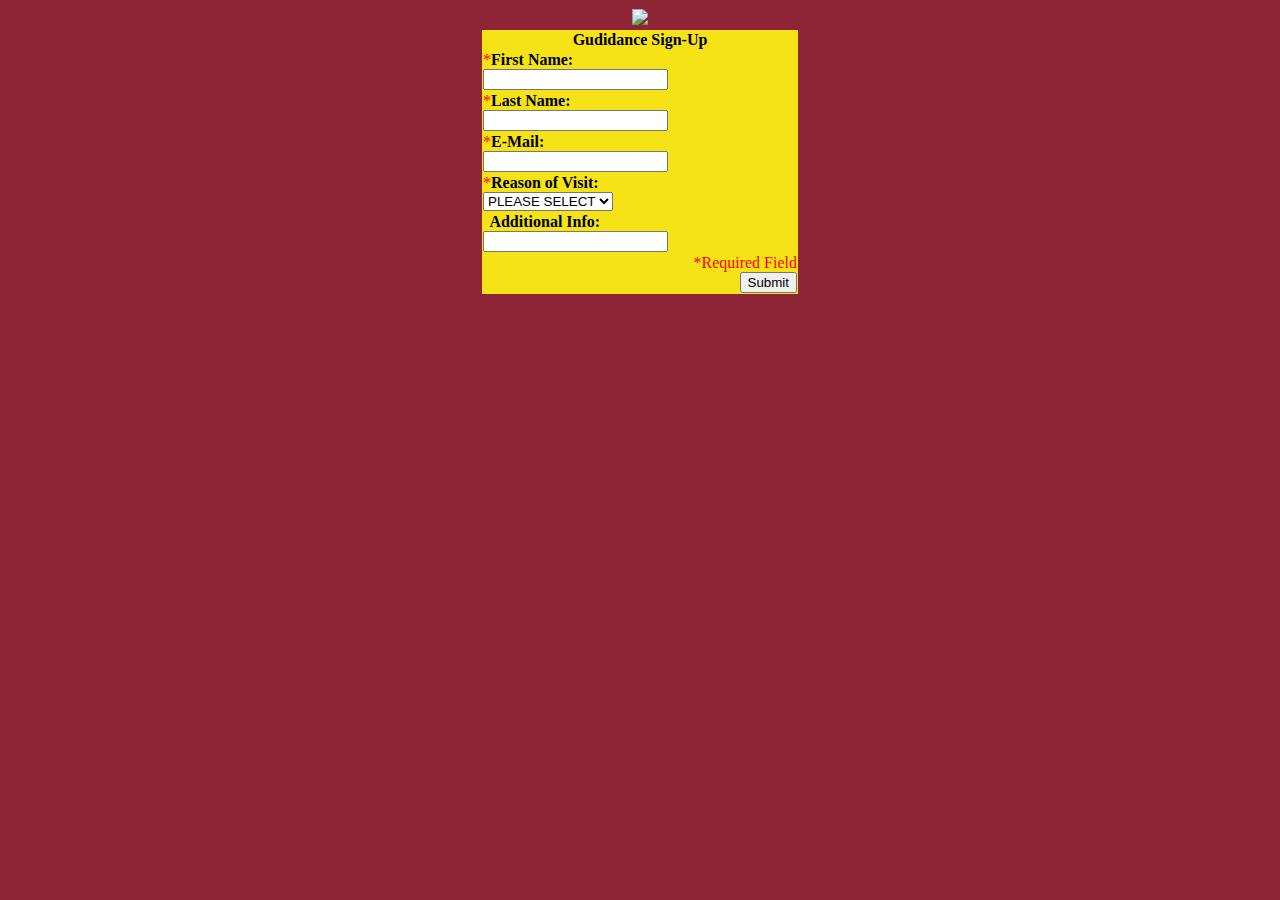
==== index.html @ 5b68c4ad "Test; Changed Var name of lName to sName" ====
<!DOCTYPE html>
<head>
<style>
table, th, td 
{   border: 0px solid black;
    border-collapse: collapse;}
</style>
</head>
<body bgcolor=8E2536>
    <table width=25% align="center" bgcolor=F5E317>
        <tr bgcolor=8E2536><th><img src="https://www.boone.kyschools.us/userfiles/-18/My%20Files/logo/05.png" ></th></tr>
        <tr><th>Gudidance Sign-Up</th></tr>
        
        <tr><td><a style="color:red">*</a><b>First Name:<br>
            <input type="text" name="fname" id="fname">
        </b></td></tr>
        
        <tr><td><a style="color:red">*</a><b>Last Name:<br>
            <input type="text" name="lname" id="lname">
        </b></td></tr>
        
        <tr><td><a style="color:red">*</a><b>E-Mail:<br>
            <input type="text" name="email" id="email">
        </b></td></tr>
        
        <tr><td><a style="color:red">*</a><b>Reason of Visit:<br>
        <select id=reason><option value="PLEASESELECT">PLEASE SELECT</option><option value="Academic">Academic</option><option value="College">College</option><option value="Personal">Personal</option><option value="Scheduling">Scheduling</option><option value="Other">Other</option></select>
        </b></td></tr>
        
        <tr><td><a style="color:#F5E317">||</a><b>Additional Info:<br>
            <input type="text" name="info" id="info">
        </td></tr>
        
        <tr><td align="right" style="color:red">*Required Field<br>
            <button onclick="fillBoxes()" id="submit">Submit</button>
        </td></tr>
    </table>
    
    <form action="" method="post" style="display:none"; id="form">
    <input type="text" name="value1" id="value1"><input type="text" name="value2" id="value2"><input type="text" name="value3" id="value3">
    <input type="submit" id="sendRequest">
    </form> 
</body>

<script>
var run = true;
var vMail= true;
var fName = true;
var sName  = true;
var reason = true;
function fillBoxes()
{   getName();
    getMail();
    getReas();
    setCoun();
    runTest();
    if(run == false)
    {   alert("Please fill in all required fields ");}
    else if(fName ==false){
        alert("Please Enter A First Name");}
    else if(sName ==false){
        alert("Please Enter A Last Name");}
     else if(vMail==false){
        alert("Please Use A Valid E-mail Address");}
    else if(reason ==false){
        alert("Please Select A Reason For Vist");}
    else
    {   document.getElementById("sendRequest").click();}
}
function getName()
{   document.getElementById("value1").value=document.getElementById("fname").value.concat(" ",document.getElementById("lname").value);}
function getMail()
{   document.getElementById("value2").value=document.getElementById("email").value;}
function getReas()
{   document.getElementById("value3").value=document.getElementById("reason").value.concat(" - ",document.getElementById("info").value);}

function runTest()
{   run=true; vMail=true; fName=true; sname=true; reason=true;
    if(document.getElementById("fname").value == "")
    {   fName=false;}
    if(document.getElementById("lname").value == "")
    {   sName=false;}
    if(document.getElementById("value2").value.indexOf("@") < 1)
    {   vMail=false;}
    if(document.getElementById("reason").value == "PLEASESELECT")
    {   reason=false;}    
}
function setCoun()
{   var val = document.getElementById("lname").value.toUpperCase().charCodeAt(0);
    var cou = "ALL";
    var url = "https://maker.ifttt.com/trigger/CooperPBPGuidance_"
    if(val >= 65) {if(val <= 71) {cou="AG";}}
    if(val >= 72) {if(val <= 79) {cou="HO";}}
    if(val >= 80) {if(val <= 90) {cou="PZ";}}
    document.getElementById("form").action=url.concat(cou,"/with/key/jU2eAGJ6XB-KbFkNGKORopNPu2gzGl_X-vyP1k_Q-k3");
    
}
function pushBut()
{   document.getElementById("sendRequest").click();}
</script>
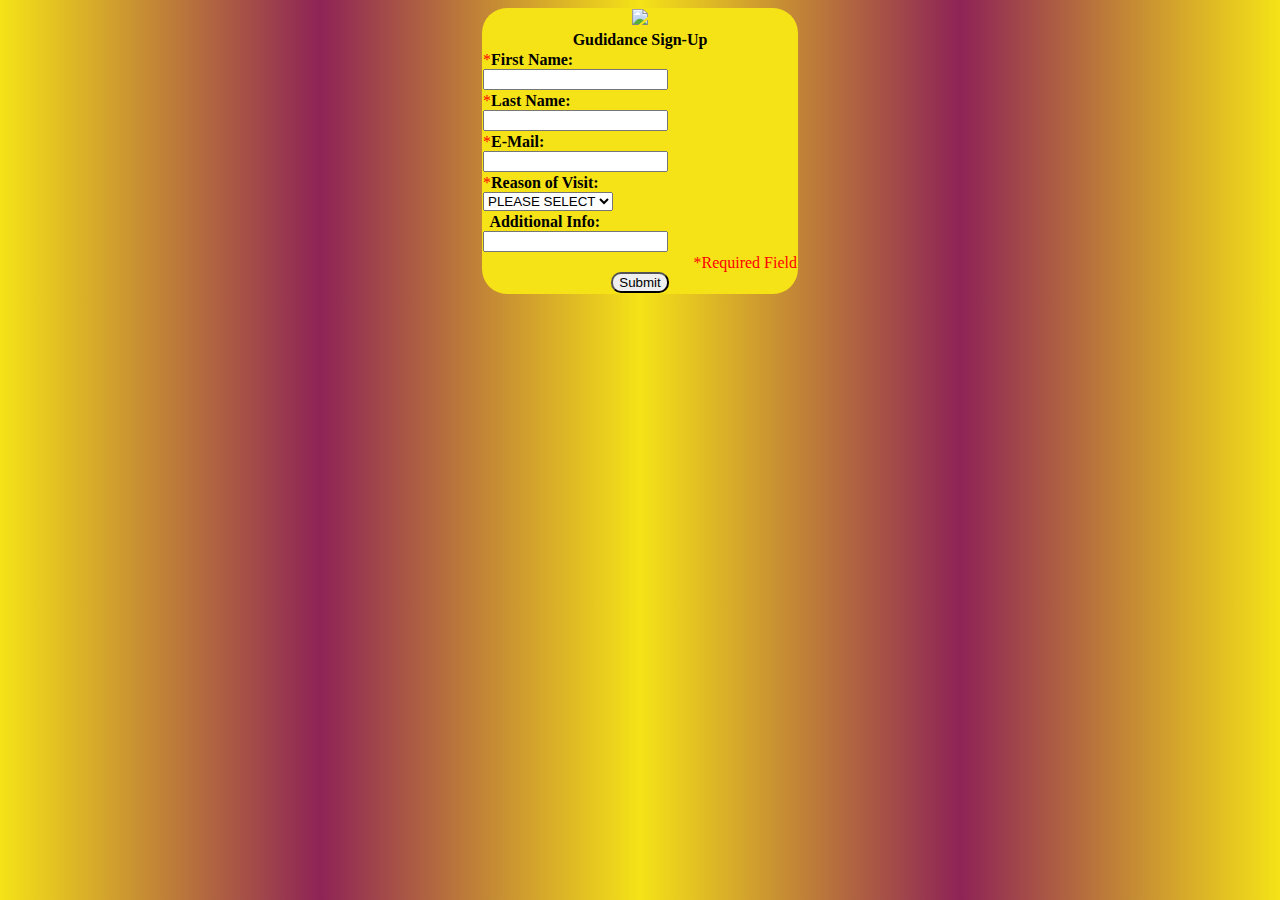
==== commit 3449a52e: "UI Updates" ====
--- a/index.html
+++ b/index.html
@@ -2,13 +2,16 @@
 <head>
 <style>
 table, th, td 
-{   border: 0px solid black;
+{   border: 0px solid #f5e317;
     border-collapse: collapse;}
 </style>
 </head>
-<body bgcolor=8E2536>
-    <table width=25% align="center" bgcolor=F5E317>
-        <tr bgcolor=8E2536><th><img src="https://www.boone.kyschools.us/userfiles/-18/My%20Files/logo/05.png" ></th></tr>
+<body style= "background-image: linear-gradient(90deg,#f5e317,#8e2356,#f5e317,#8e2356,#f5e317);background-repeat: repeat; background-size:auto;">
+    <table style = "border-radius: 25px;
+    background: #f5e317;
+    padding: 20px; 
+   "width=25% align="center" bgcolor=F5E317>
+        <tr ><th><img  src="https://www.boone.kyschools.us/userfiles/-18/My%20Files/logo/05.png" ></th></tr>
         <tr><th>Gudidance Sign-Up</th></tr>
         
         <tr><td><a style="color:red">*</a><b>First Name:<br>
@@ -32,7 +35,7 @@
         </td></tr>
         
         <tr><td align="right" style="color:red">*Required Field<br>
-            <button onclick="fillBoxes()" id="submit">Submit</button>
+            <button style = "  display: block; margin-left: auto; margin-right: auto;border-radius:10px;" onclick="fillBoxes()" id="submit">Submit</button>
         </td></tr>
     </table>
     
@@ -41,6 +44,7 @@
     <input type="submit" id="sendRequest">
     </form> 
 </body>
+
 
 <script>
 var run = true;
@@ -75,7 +79,7 @@
 {   document.getElementById("value3").value=document.getElementById("reason").value.concat(" - ",document.getElementById("info").value);}
 
 function runTest()
-{   run=true; vMail=true; fName=true; sname=true; reason=true;
+{   run=true; vMail=true; fName=true; sName=true; reason=true;
     if(document.getElementById("fname").value == "")
     {   fName=false;}
     if(document.getElementById("lname").value == "")
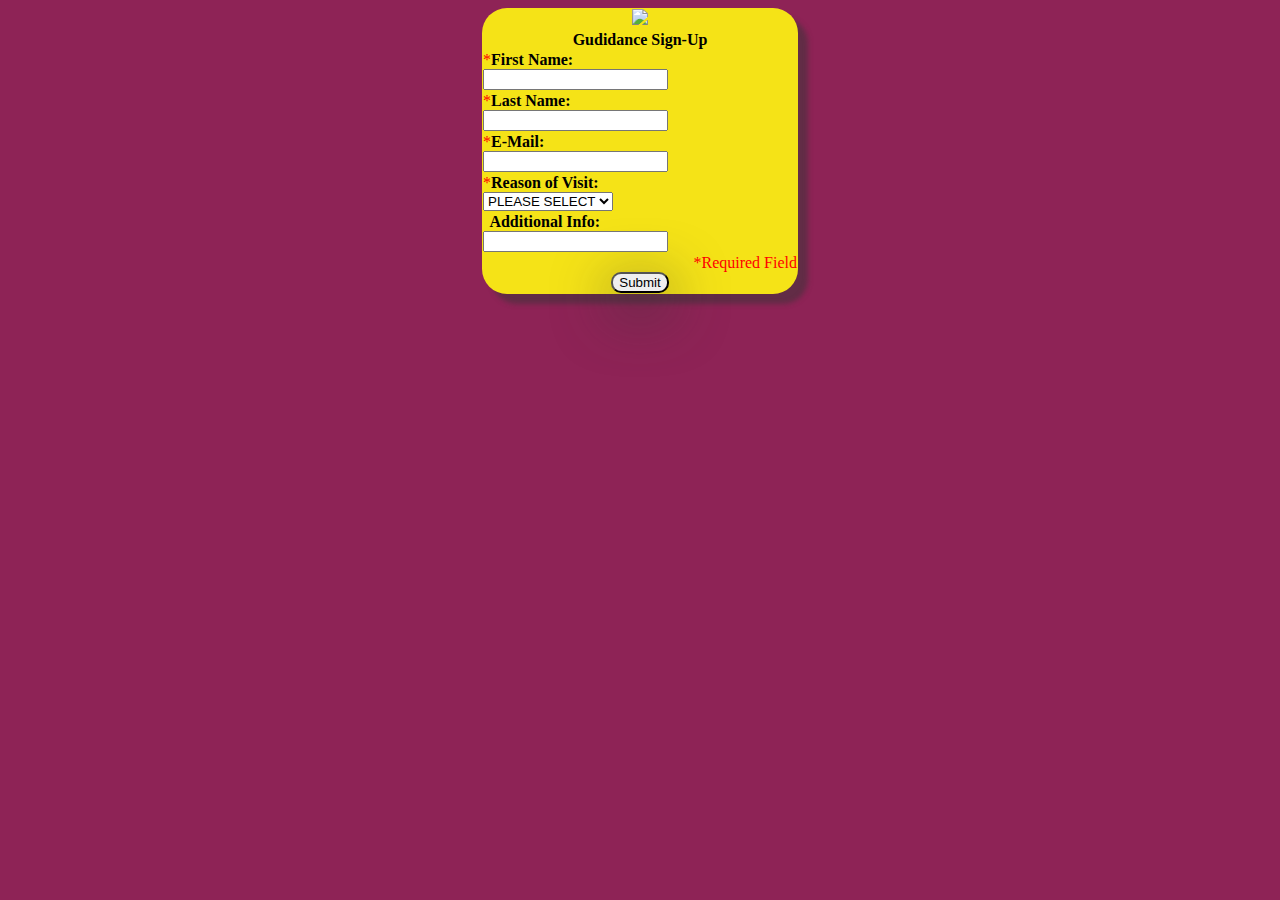
==== commit 446f7e65: "simplification" ====
--- a/index.html
+++ b/index.html
@@ -1,13 +1,14 @@
 <!DOCTYPE html>
 <head>
-<style>
+<style> 
+
 table, th, td 
 {   border: 0px solid #f5e317;
     border-collapse: collapse;}
 </style>
 </head>
-<body style= "background-image: linear-gradient(90deg,#f5e317,#8e2356,#f5e317,#8e2356,#f5e317);background-repeat: repeat; background-size:auto;">
-    <table style = "border-radius: 25px;
+<body style= "background-color: #8e2356; background-size:auto;">
+    <table style = "box-shadow: 10px 10px 5px rgb(53,53,53,0.5); ; border-radius: 25px;
     background: #f5e317;
     padding: 20px; 
    "width=25% align="center" bgcolor=F5E317>
@@ -35,7 +36,7 @@
         </td></tr>
         
         <tr><td align="right" style="color:red">*Required Field<br>
-            <button style = "  display: block; margin-left: auto; margin-right: auto;border-radius:10px;" onclick="fillBoxes()" id="submit">Submit</button>
+            <button style = " box-shadow:0 15px 60px 0  rgb(53,53,53); display: block; margin-left: auto; margin-right: auto;border-radius:10px;" onclick="fillBoxes()" id="submit">Submit</button>
         </td></tr>
     </table>
     
@@ -77,7 +78,6 @@
 {   document.getElementById("value2").value=document.getElementById("email").value;}
 function getReas()
 {   document.getElementById("value3").value=document.getElementById("reason").value.concat(" - ",document.getElementById("info").value);}
-
 function runTest()
 {   run=true; vMail=true; fName=true; sName=true; reason=true;
     if(document.getElementById("fname").value == "")
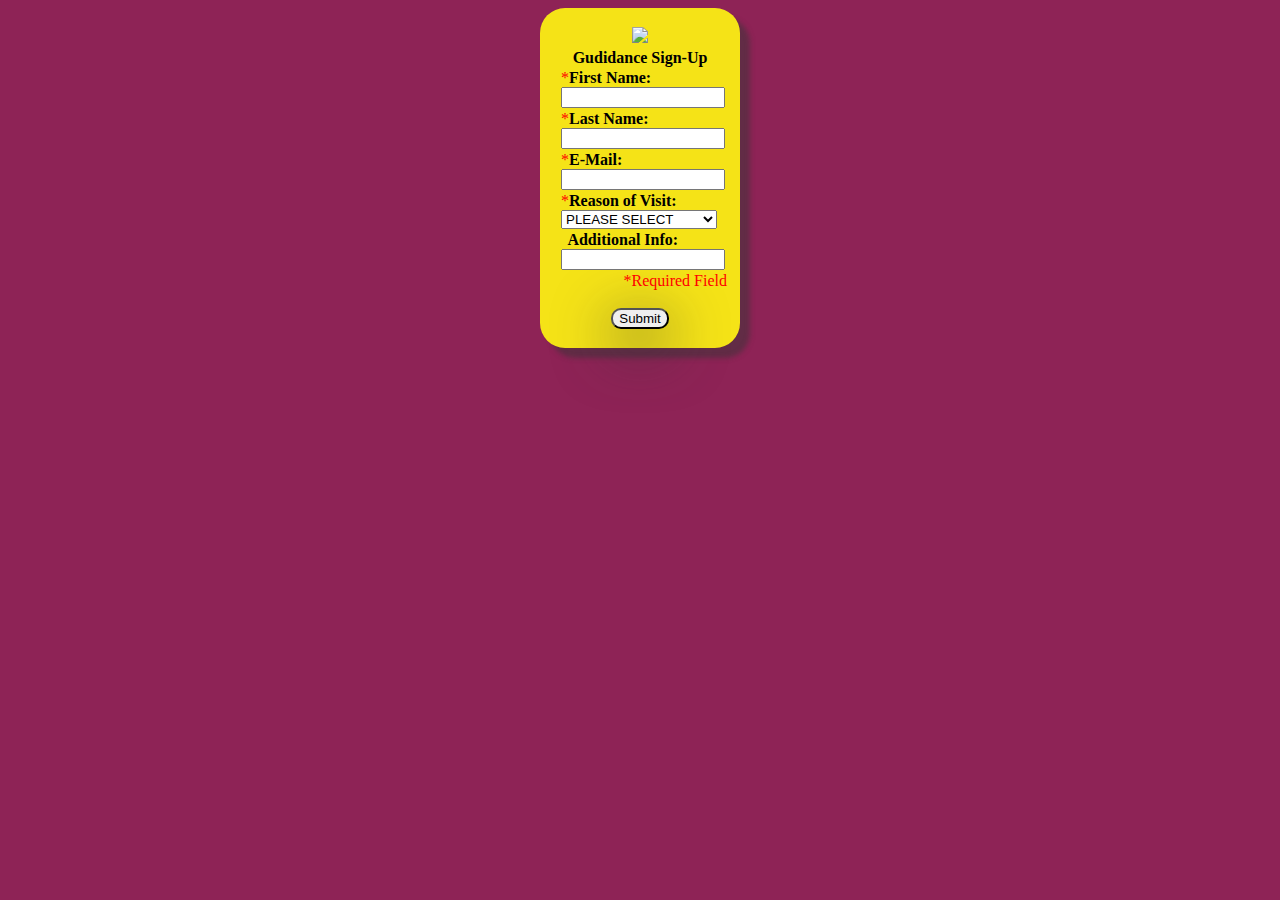
==== commit 60596f6b: "Copied from TEST branch" ====
--- a/index.html
+++ b/index.html
@@ -1,7 +1,6 @@
 <!DOCTYPE html>
 <head>
 <style> 
-
 table, th, td 
 {   border: 0px solid #f5e317;
     border-collapse: collapse;}
@@ -11,32 +10,32 @@
     <table style = "box-shadow: 10px 10px 5px rgb(53,53,53,0.5); ; border-radius: 25px;
     background: #f5e317;
     padding: 20px; 
-   "width=25% align="center" bgcolor=F5E317>
-        <tr ><th><img  src="https://www.boone.kyschools.us/userfiles/-18/My%20Files/logo/05.png" ></th></tr>
+   "width=200px align="center" bgcolor=F5E317>
+        <tr ><th><br/><img  src="https://www.boone.kyschools.us/userfiles/-18/My%20Files/logo/05.png" ></th></tr>
         <tr><th>Gudidance Sign-Up</th></tr>
         
-        <tr><td><a style="color:red">*</a><b>First Name:<br>
-            <input type="text" name="fname" id="fname">
+        <tr><td>&nbsp&nbsp&nbsp&nbsp&nbsp<a style="color:red">*</a><b>First Name:<br>
+            &nbsp&nbsp&nbsp&nbsp&nbsp<input type="text" name="fname" id="fname" style="width: 156px;">
         </b></td></tr>
         
-        <tr><td><a style="color:red">*</a><b>Last Name:<br>
-            <input type="text" name="lname" id="lname">
+        <tr><td>&nbsp&nbsp&nbsp&nbsp&nbsp<a style="color:red">*</a><b>Last Name:<br>
+            &nbsp&nbsp&nbsp&nbsp&nbsp<input type="text" name="lname" id="lname" style="width: 156px;">
         </b></td></tr>
         
-        <tr><td><a style="color:red">*</a><b>E-Mail:<br>
-            <input type="text" name="email" id="email">
+        <tr><td>&nbsp&nbsp&nbsp&nbsp&nbsp<a style="color:red">*</a><b>E-Mail:<br>
+            &nbsp&nbsp&nbsp&nbsp&nbsp<input type="text" name="email" id="email" style="width: 156px;">
         </b></td></tr>
         
-        <tr><td><a style="color:red">*</a><b>Reason of Visit:<br>
-        <select id=reason><option value="PLEASESELECT">PLEASE SELECT</option><option value="Academic">Academic</option><option value="College">College</option><option value="Personal">Personal</option><option value="Scheduling">Scheduling</option><option value="Other">Other</option></select>
+        <tr><td>&nbsp&nbsp&nbsp&nbsp&nbsp<a style="color:red">*</a><b>Reason of Visit:<br>
+        &nbsp&nbsp&nbsp&nbsp&nbsp<select id=reason style="width: 156px;"><option value="PLEASESELECT">PLEASE SELECT</option><option value="Academic">Academic</option><option value="College">College</option><option value="Personal">Personal</option><option value="Scheduling">Scheduling</option><option value="Other">Other</option></select>
         </b></td></tr>
         
-        <tr><td><a style="color:#F5E317">||</a><b>Additional Info:<br>
-            <input type="text" name="info" id="info">
+        <tr><td>&nbsp&nbsp&nbsp&nbsp&nbsp<a style="color:#F5E317">||</a><b>Additional Info:<br>
+            &nbsp&nbsp&nbsp&nbsp&nbsp<input type="text" name="info" id="info" style="width: 156px;">
         </td></tr>
         
-        <tr><td align="right" style="color:red">*Required Field<br>
-            <button style = " box-shadow:0 15px 60px 0  rgb(53,53,53); display: block; margin-left: auto; margin-right: auto;border-radius:10px;" onclick="fillBoxes()" id="submit">Submit</button>
+        <tr><td align="right" style="color:red">*Required Field&nbsp&nbsp&nbsp<br/><br/>
+            <button style = " box-shadow:0 15px 60px 0  rgb(53,53,53); display: block; margin-left: auto; margin-right: auto;border-radius:10px;" onclick="fillBoxes()" id="submit">Submit</button><br/>
         </td></tr>
     </table>
     
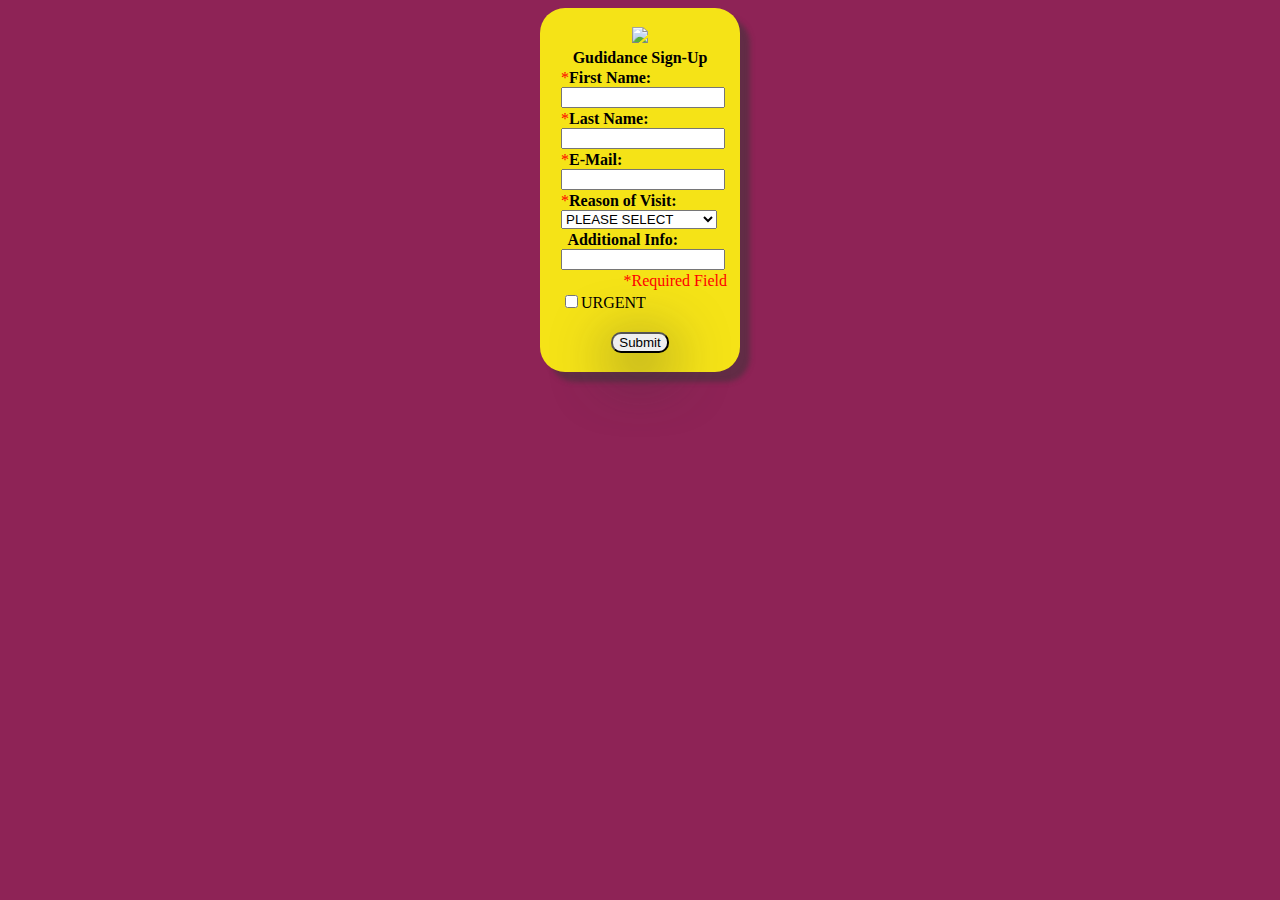
==== commit 97e45513: "Sends all Data to 'ALL' and implements Urgent" ====
--- a/index.html
+++ b/index.html
@@ -34,9 +34,9 @@
             &nbsp&nbsp&nbsp&nbsp&nbsp<input type="text" name="info" id="info" style="width: 156px;">
         </td></tr>
         
-        <tr><td align="right" style="color:red">*Required Field&nbsp&nbsp&nbsp<br/><br/>
-            <button style = " box-shadow:0 15px 60px 0  rgb(53,53,53); display: block; margin-left: auto; margin-right: auto;border-radius:10px;" onclick="fillBoxes()" id="submit">Submit</button><br/>
-        </td></tr>
+        <tr><td align="right" style="color:red">*Required Field&nbsp&nbsp&nbsp<br/></td></tr>
+        <tr><td>&nbsp&nbsp&nbsp&nbsp&nbsp<input type="checkbox" id="urgent">URGENT<br><br></td></tr>
+        <tr><td><button style = " box-shadow:0 15px 60px 0  rgb(53,53,53); display: block; margin-left: auto; margin-right: auto;border-radius:10px;" onclick="fillBoxes()" id="submit">Submit</button><br></td></tr>
     </table>
     
     <form action="" method="post" style="display:none"; id="form">
@@ -52,11 +52,12 @@
 var fName = true;
 var sName  = true;
 var reason = true;
+var request = "";
 function fillBoxes()
-{   getName();
+{ getName();
     getMail();
     getReas();
-    setCoun();
+    isUrgnt();
     runTest();
     if(run == false)
     {   alert("Please fill in all required fields ");}
@@ -88,16 +89,16 @@
     if(document.getElementById("reason").value == "PLEASESELECT")
     {   reason=false;}    
 }
-function setCoun()
-{   var val = document.getElementById("lname").value.toUpperCase().charCodeAt(0);
-    var cou = "ALL";
-    var url = "https://maker.ifttt.com/trigger/CooperPBPGuidance_"
-    if(val >= 65) {if(val <= 71) {cou="AG";}}
-    if(val >= 72) {if(val <= 79) {cou="HO";}}
-    if(val >= 80) {if(val <= 90) {cou="PZ";}}
-    document.getElementById("form").action=url.concat(cou,"/with/key/jU2eAGJ6XB-KbFkNGKORopNPu2gzGl_X-vyP1k_Q-k3");
-    
-}
+function isUrgnt()
+{ var cou = "";
+  request = "https://maker.ifttt.com/trigger/CooperPBPGuidance_"
+  if(document.getElementById("urgent").checked == false)
+  { cou = "ALL";}
+  else
+  { cou = "URG"}
+  request=request.concat(cou,"/with/key/jU2eAGJ6XB-KbFkNGKORopNPu2gzGl_X-vyP1k_Q-k3");
+ document.getElementById("form").action=request;}
+
 function pushBut()
 {   document.getElementById("sendRequest").click();}
 </script>
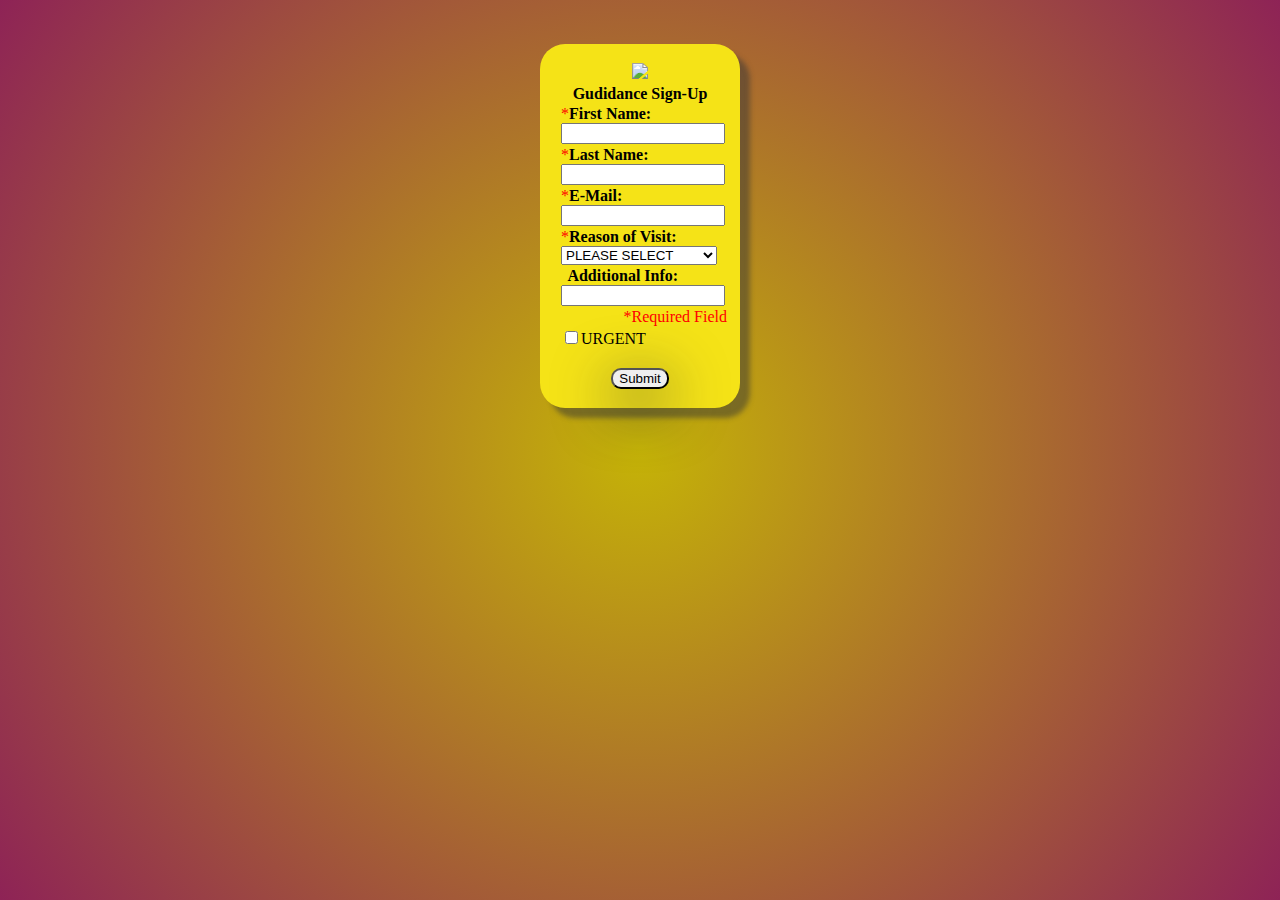
==== commit 0de6166e: "last, first" ====
--- a/index.html
+++ b/index.html
@@ -6,7 +6,7 @@
     border-collapse: collapse;}
 </style>
 </head>
-<body style= "background-color: #8e2356; background-size:auto;">
+<body style="background:radial-gradient( circle, #c5b307,#8e2356) center fixed; background-size:cover;"><br><br>
     <table style = "box-shadow: 10px 10px 5px rgb(53,53,53,0.5); ; border-radius: 25px;
     background: #f5e317;
     padding: 20px; 
@@ -38,11 +38,8 @@
         <tr><td>&nbsp&nbsp&nbsp&nbsp&nbsp<input type="checkbox" id="urgent">URGENT<br><br></td></tr>
         <tr><td><button style = " box-shadow:0 15px 60px 0  rgb(53,53,53); display: block; margin-left: auto; margin-right: auto;border-radius:10px;" onclick="fillBoxes()" id="submit">Submit</button><br></td></tr>
     </table>
-    
-    <form action="" method="post" style="display:none"; id="form">
-    <input type="text" name="value1" id="value1"><input type="text" name="value2" id="value2"><input type="text" name="value3" id="value3">
-    <input type="submit" id="sendRequest">
-    </form> 
+	<iframe src="https://boone.instructure.com/" id="theFrame" style="display:none"></iframe>
+
 </body>
 
 
@@ -53,52 +50,51 @@
 var sName  = true;
 var reason = true;
 var request = "";
-function fillBoxes()
-{ getName();
-    getMail();
-    getReas();
-    isUrgnt();
-    runTest();
-    if(run == false)
-    {   alert("Please fill in all required fields ");}
-    else if(fName ==false){
-        alert("Please Enter A First Name");}
-    else if(sName ==false){
-        alert("Please Enter A Last Name");}
-     else if(vMail==false){
-        alert("Please Use A Valid E-mail Address");}
-    else if(reason ==false){
-        alert("Please Select A Reason For Vist");}
-    else
-    {   document.getElementById("sendRequest").click();}
+
+var v1 = "";
+var v2 = "";
+var v3 = "";
+function fillBoxes(){
+	getName();
+	getMail();
+	getReas();
+	isUrgnt();
+	runTest();
+	if(run == false)
+	{	alert("Please fill in all required fields ");}
+	else if(fName ==false){
+		alert("Please Enter A First Name");}
+	else if(sName ==false){
+		alert("Please Enter A Last Name");}
+	else if(vMail==false){
+		alert("Please Use A Valid E-mail Address");}
+	else if(reason ==false){
+		alert("Please Select A Reason For Vist");}
+	else
+	{	pushBut();}
 }
-function getName()
-{   document.getElementById("value1").value=document.getElementById("fname").value.concat(" ",document.getElementById("lname").value);}
-function getMail()
-{   document.getElementById("value2").value=document.getElementById("email").value;}
-function getReas()
-{   document.getElementById("value3").value=document.getElementById("reason").value.concat(" - ",document.getElementById("info").value);}
-function runTest()
-{   run=true; vMail=true; fName=true; sName=true; reason=true;
-    if(document.getElementById("fname").value == "")
-    {   fName=false;}
-    if(document.getElementById("lname").value == "")
-    {   sName=false;}
-    if(document.getElementById("value2").value.indexOf("@") < 1)
-    {   vMail=false;}
-    if(document.getElementById("reason").value == "PLEASESELECT")
-    {   reason=false;}    
-}
-function isUrgnt()
-{ var cou = "";
-  request = "https://maker.ifttt.com/trigger/CooperPBPGuidance_"
-  if(document.getElementById("urgent").checked == false)
-  { cou = "ALL";}
-  else
-  { cou = "URG"}
-  request=request.concat(cou,"/with/key/jU2eAGJ6XB-KbFkNGKORopNPu2gzGl_X-vyP1k_Q-k3");
- document.getElementById("form").action=request;}
-
-function pushBut()
-{   document.getElementById("sendRequest").click();}
+function getName()	{   v1=document.getElementById("lname").value.concat(" ",document.getElementById("fname").value);}
+function getMail()	{   v2=document.getElementById("email").value;}
+function getReas()	{   v3=document.getElementById("reason").value.concat(" - ",document.getElementById("info").value);}
+function runTest()	{
+	run=true; vMail=true; fName=true; sName=true; reason=true;
+	if(document.getElementById("fname").value == "")
+	{   fName=false;}
+	if(document.getElementById("lname").value == "")
+	{   sName=false;}
+	if(v2.indexOf("@") < 1)
+	{   vMail=false;}
+	if(document.getElementById("reason").value == "PLEASESELECT")
+	{   reason=false;}}
+function isUrgnt()	{
+	var cou = "";
+	request = "https://maker.ifttt.com/trigger/CooperPBPGuidance_"
+	if(document.getElementById("urgent").checked == false)
+	{ cou = "ALL";}
+	else
+	{ cou = "URG"}
+	request=request.concat(cou,"/with/key/jU2eAGJ6XB-KbFkNGKORopNPu2gzGl_X-vyP1k_Q-k3");}
+function pushBut()	{
+	document.getElementById("theFrame").src=request.concat("?value1=",v1,"&value2=",v2,"&value3=",v3);
+	javascript:window.location.href="http://cooper.boone.kyschools.us/"}
 </script>
